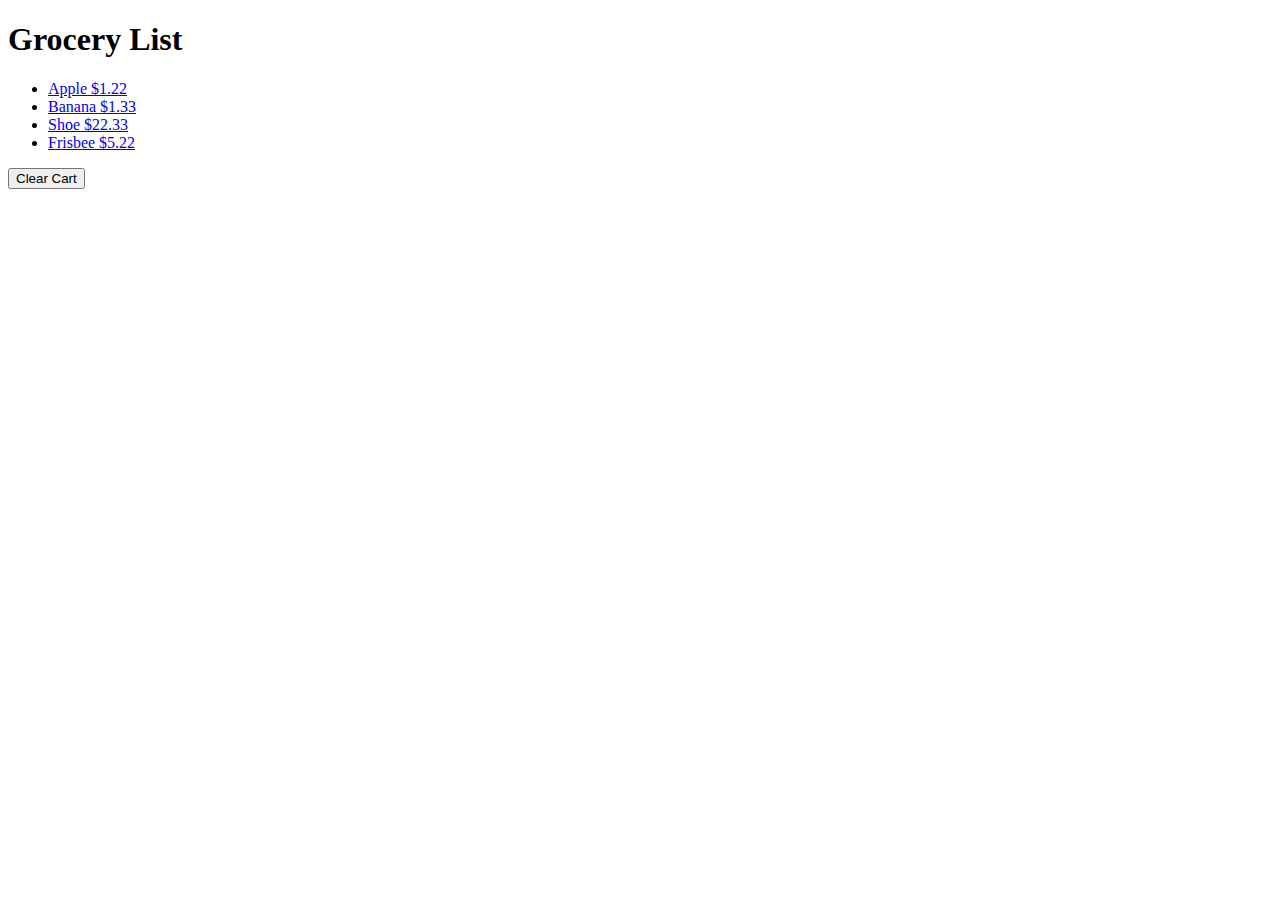
==== groceries.html @ 9d028868 "Updated" ====
<!DOCTYPE html>
<html>
    <head>
	    <title>Groceries List</title>
	    <link rel="stylesheet" type="text/css" href="style.css">
	    <link rel="stylesheet" type="text/css" href="groceries.css">
        <script src="https://code.jquery.com/jquery-2.1.3.min.js"></script>
    </head>
    <body class="groceries">
        <h1>Grocery List</h1>

        <div>
            <ul>
                <li><a class="add-to-cart" href="#" data-name="Apple" data-price="1.22">Apple $1.22</a></li>
                <li><a class="add-to-cart" href="#" data-name="Banana" data-price="1.33">Banana $1.33</a></li>
                <li><a class="add-to-cart" href="#" data-name="Shoe" data-price="22.33">Shoe $22.33</a></li>
                <li><a class="add-to-cart" href="#" data-name="Frisbee" data-price="5.22">Frisbee $5.22</a></li>
            </ul>

            <button id="clear-cart">Clear Cart</button?>
        </div>

        <div>
            <ul id="show-cart">
                
            </ul>
        </div>

        
        <script>

        $(".add-to-cart").click(function(event){
            event.preventDefault(); 
            var name  = $(this).attr("data-name"); 
            var price = Number($(this).attr("data-price"));

            addItemToCart(name, price, 1);
            displayCart(); 
        }); 
        
        function displayCart() {
            var cartArray = listCart();
            var output = "";  
            for (var i in cartArray) {
                output += "<li>" + cartArray[i].name + " " + cartArray[i].count + "</li>"
            }
            $("#show-cart").html(output);
        }

        
        // **********************************************
        // Shopping Cart functions



            var cart = []; 
            var Item = function(name, price, count) {
                this.name = name;
                this.price = price;
                this.count = count;
            }; 

            function addItemToCart(name, price, count) {
                for (var i in cart) {
                    if (cart[i].name === name) {
                        cart[i].count += count;
                        return; 
                    }
                 }
                var item  = new Item(name, price, count);
                cart.push(item);
                saveCart();  
            } 

            
            function removeItemFromCart(name) { // Removes one particular item from a cart
                for (var i in cart) {
                    if (cart[i].name === name) {
                        cart[i].count--; //cart[i].count = cart[i].count = cart[i].count -1 (same thing)
                        if (cart[i].count === 0) {
                            cart.splice(i, 1); //can also call removeItemFromCartAll(); here so that you don't duplicate code
                        }
                        break; 
                    }
                }
                saveCart(); 
            }

        
            function removeItemFromCartAll(name) {  // Removes all item name (a particular item)
                for (var i in cart) {
                    if (cart[i].name === name) {
                        cart.splice(i, 1); 
                        break;
                    }
                }
                saveCart(); 
            } 

            function clearCart() {  // clears cart
                cart = [];
                saveCart();  
            } 

            // clearCart(); 
            // console.log(cart);

            
            function countCart() { // return total count
                var totalCount = 0; 
                for (var i in cart) {
                    totalCount += cart[i].count
                }
                return totalCount; 
            }
            
            console.log(countCart());

            
            function totalCart() {  // return total cost
                var totalCost = 0;
                for (var i in cart) {
                    totalCost += cart[i].price;
                }
                return totalCost;
            } 

            console.log(totalCart());

            
            function listCart() {  // returns array of all Items
                var cartCopy = [];
                for (var i in cart) {
                    var item = cart[i]; 
                    var itemCopy = {};
                    for (var p in item) {
                        itemCopy[p] = item[p];
                    }
                    cartCopy.push(itemCopy); 
                } 
                return cartCopy;
                // Can't do return cart; or return cart.slice(); Rememeber arrays and objects are always a reference. 
            } 


            /*var a = ["A", "B", "C"];
            var b = a.slice(); the slice method without any parameters will create a copy of var a (new array 2 seperate arrays). Same concept applies to objects except you can't use slice that applies to arrays.. 
            b.push("D"); 
            console.log(a);
            console.log(b);*/  //This is why we don't do return cart; in listCart(); 

            function saveCart() {  // saves cart to local storage
                localStorage.setItem("shoppingCart", JSON.stringify(cart)); //converts arrays/obj's into a json string
            } 

            
            function loadCart() {  // loads saved cart in local storage
                cart = JSON.parse(localStorage.getItem("shoppingCart"));
            } 

            loadCart();

            var array = listCart(); 
            console.log(array); 

        </script>
        <script src="https://code.jquery.com/jquery-2.1.3.min.js"></script>
    </body>
</html>
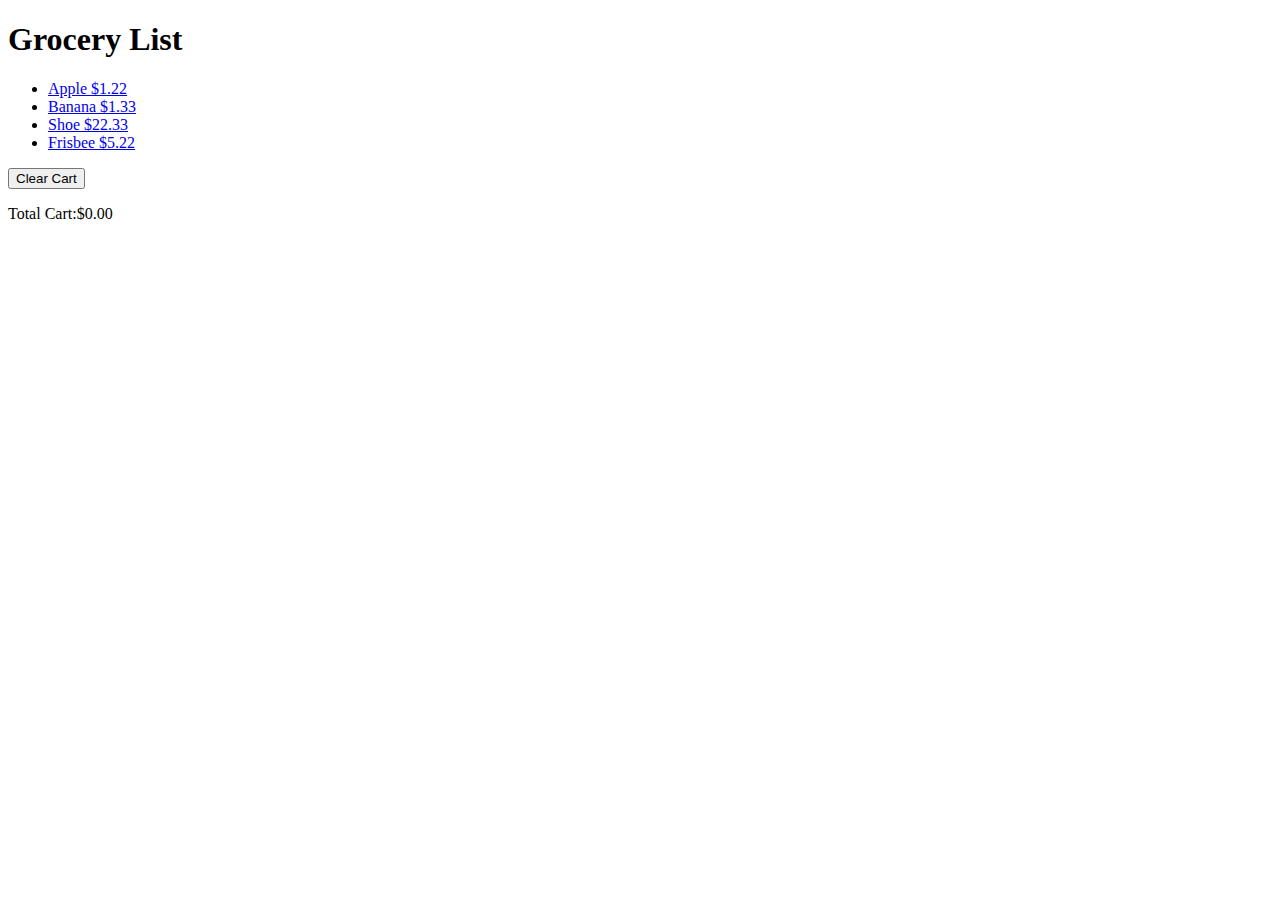
==== commit 62524f87: "Updated" ====
--- a/groceries.html
+++ b/groceries.html
@@ -22,147 +22,181 @@
 
         <div>
             <ul id="show-cart">
-                
+                <li>??????</li>
             </ul>
+            <div>Total Cart:$<span id="total-cart"></span></div>
         </div>
 
         
         <script>
-
+            
         $(".add-to-cart").click(function(event){
             event.preventDefault(); 
             var name  = $(this).attr("data-name"); 
             var price = Number($(this).attr("data-price"));
 
-            addItemToCart(name, price, 1);
+            BM_shoppingCart.addItemToCart(name, price, 1);
             displayCart(); 
         }); 
+
+        $("#clear-cart").click(function(event) {
+            BM_shoppingCart.clearCart();
+            displayCart();  
+        });
         
         function displayCart() {
-            var cartArray = listCart();
+            var cartArray = BM_shoppingCart.listCart();
             var output = "";  
             for (var i in cartArray) {
-                output += "<li>" + cartArray[i].name + " " + cartArray[i].count + "</li>"
+                output += "<li>" + cartArray[i].name + " " + cartArray[i].count + " x " + cartArray[i].price + " = " + cartArray[i].total + " <button class='plus-item' data-name='" + cartArray[i].name + "'>+</button> " + "<button class='subtract-item' data-name='" + cartArray[i].name + "'>-</button> " + " <button class='delete-item' data-name='" + cartArray[i].name + "'>X</button> " + "</li>"
             }
             $("#show-cart").html(output);
+            $("#total-cart").html(BM_shoppingCart.totalCart());
+
         }
+        
+        $("#show-cart").on("click", ".delete-item", function(event) {
+            var name = $(this).attr("data-name");
+            BM_shoppingCart.removeItemFromCartAll(name);
+            displayCart(); 
+        }); 
+
+        $("#show-cart").on("click", ".subtract-item", function(event){
+            var name = $(this).attr("data-name"); 
+            BM_shoppingCart.removeItemFromCart(name);
+            displayCart();  
+        });
+
+        $("#show-cart").on("click", ".plus-item", function(event) {
+            var name = $(this).attr("data-name"); 
+            BM_shoppingCart.addItemToCart(name, 0, 1);
+            displayCart();  
+        });
+
+
 
         
         // **********************************************
         // Shopping Cart functions
 
-
-
-            var cart = []; 
-            var Item = function(name, price, count) {
-                this.name = name;
-                this.price = price;
-                this.count = count;
-            }; 
-
-            function addItemToCart(name, price, count) {
-                for (var i in cart) {
-                    if (cart[i].name === name) {
-                        cart[i].count += count;
-                        return; 
+        var BM_shoppingCart = {};
+        
+        BM_shoppingCart.cart = []; 
+        
+       
+        BM_shoppingCart.Item = function(name, price, count) {
+            this.name = name;
+            this.price = price;
+            this.count = count;
+        };
+        
+        
+        BM_shoppingCart.addItemToCart = function(name, price, count) {
+            for (var i in this.cart) {
+                if (this.cart[i].name === name) {
+                    this.cart[i].count += count;
+                    this.saveCart(); // Fixed mistake 
+                    return; 
+                }
+            }
+            var item  = new this.Item(name, price, count);
+            this.cart.push(item);
+            this.saveCart();  
+        };
+
+
+        BM_shoppingCart.removeItemFromCart = function(name) { // Removes one particular item from a cart
+            for (var i in this.cart) {
+                if (this.cart[i].name === name) {
+                    this.cart[i].count--; //cart[i].count = cart[i].count = cart[i].count -1 (same thing)
+                    if (this.cart[i].count === 0) {
+                        this.cart.splice(i, 1); //can also call removeItemFromCartAll(); here so that you don't duplicate code
                     }
-                 }
-                var item  = new Item(name, price, count);
-                cart.push(item);
-                saveCart();  
+                    break; 
+                }
+            }
+            this.saveCart(); 
+        };
+
+
+        BM_shoppingCart.removeItemFromCartAll = function(name) {  // Removes all item name (a particular item)
+            for (var i in this.cart) {
+                if (this.cart[i].name === name) {
+                    this.cart.splice(i, 1); 
+                    break;
+                }
+            }
+            this.saveCart(); 
+        }; 
+        
+
+        BM_shoppingCart.clearCart = function() {  // clears cart
+            this.cart = [];
+            this.saveCart();  
+        }; 
+
+        // clearCart(); 
+        // console.log(cart);       
+
+        
+        BM_shoppingCart.countCart = function() { // return total count
+            var totalCount = 0; 
+            for (var i in this.cart) {
+                totalCount += this.cart[i].count
+            }
+            return totalCount; 
+        }
+        
+        // console.log(countCart());  
+
+            
+        
+        BM_shoppingCart.totalCart = function() {  // return total cost
+            var totalCost = 0;
+            for (var i in this.cart) {
+                totalCost += this.cart[i].price * this.cart[i].count;
+            }
+            return totalCost.toFixed(2);
+        }; 
+
+        // console.log(totalCart());  
+        
+
+        BM_shoppingCart.listCart = function() {  // returns array of all Items
+            var cartCopy = [];
+            for (var i in this.cart) {
+                var item = this.cart[i]; 
+                var itemCopy = {};
+                for (var p in item) {
+                    itemCopy[p] = item[p];
+                }
+                itemCopy.total = (item.price * item.count).toFixed(2); 
+                cartCopy.push(itemCopy); 
             } 
-
-            
-            function removeItemFromCart(name) { // Removes one particular item from a cart
-                for (var i in cart) {
-                    if (cart[i].name === name) {
-                        cart[i].count--; //cart[i].count = cart[i].count = cart[i].count -1 (same thing)
-                        if (cart[i].count === 0) {
-                            cart.splice(i, 1); //can also call removeItemFromCartAll(); here so that you don't duplicate code
-                        }
-                        break; 
-                    }
-                }
-                saveCart(); 
-            }
-
-        
-            function removeItemFromCartAll(name) {  // Removes all item name (a particular item)
-                for (var i in cart) {
-                    if (cart[i].name === name) {
-                        cart.splice(i, 1); 
-                        break;
-                    }
-                }
-                saveCart(); 
-            } 
-
-            function clearCart() {  // clears cart
-                cart = [];
-                saveCart();  
-            } 
-
-            // clearCart(); 
-            // console.log(cart);
-
-            
-            function countCart() { // return total count
-                var totalCount = 0; 
-                for (var i in cart) {
-                    totalCount += cart[i].count
-                }
-                return totalCount; 
-            }
-            
-            console.log(countCart());
-
-            
-            function totalCart() {  // return total cost
-                var totalCost = 0;
-                for (var i in cart) {
-                    totalCost += cart[i].price;
-                }
-                return totalCost;
-            } 
-
-            console.log(totalCart());
-
-            
-            function listCart() {  // returns array of all Items
-                var cartCopy = [];
-                for (var i in cart) {
-                    var item = cart[i]; 
-                    var itemCopy = {};
-                    for (var p in item) {
-                        itemCopy[p] = item[p];
-                    }
-                    cartCopy.push(itemCopy); 
-                } 
-                return cartCopy;
-                // Can't do return cart; or return cart.slice(); Rememeber arrays and objects are always a reference. 
-            } 
-
-
-            /*var a = ["A", "B", "C"];
-            var b = a.slice(); the slice method without any parameters will create a copy of var a (new array 2 seperate arrays). Same concept applies to objects except you can't use slice that applies to arrays.. 
-            b.push("D"); 
-            console.log(a);
-            console.log(b);*/  //This is why we don't do return cart; in listCart(); 
-
-            function saveCart() {  // saves cart to local storage
-                localStorage.setItem("shoppingCart", JSON.stringify(cart)); //converts arrays/obj's into a json string
-            } 
-
-            
-            function loadCart() {  // loads saved cart in local storage
-                cart = JSON.parse(localStorage.getItem("shoppingCart"));
-            } 
-
-            loadCart();
-
-            var array = listCart(); 
-            console.log(array); 
-
+            return cartCopy;
+            // Can't do return cart; or return cart.slice(); Rememeber arrays and objects are always a reference. 
+        };
+            
+            
+        
+        BM_shoppingCart.saveCart = function() {  // saves cart to local storage
+            localStorage.setItem("shoppingCart", JSON.stringify(this.cart)); //converts arrays/obj's into a json string
+        };
+            
+
+        
+        BM_shoppingCart.loadCart = function() {  // loads saved cart in local storage
+            this.cart = JSON.parse(localStorage.getItem("shoppingCart"));
+        }; 
+
+        BM_shoppingCart.loadCart(); 
+        displayCart();
+
+        console.log("Shopping Cart: Cart");
+        console.log(BM_shoppingCart.cart);
+        // console.log("Global Cart:");
+        // console.log(cart);   
+            
         </script>
         <script src="https://code.jquery.com/jquery-2.1.3.min.js"></script>
     </body>
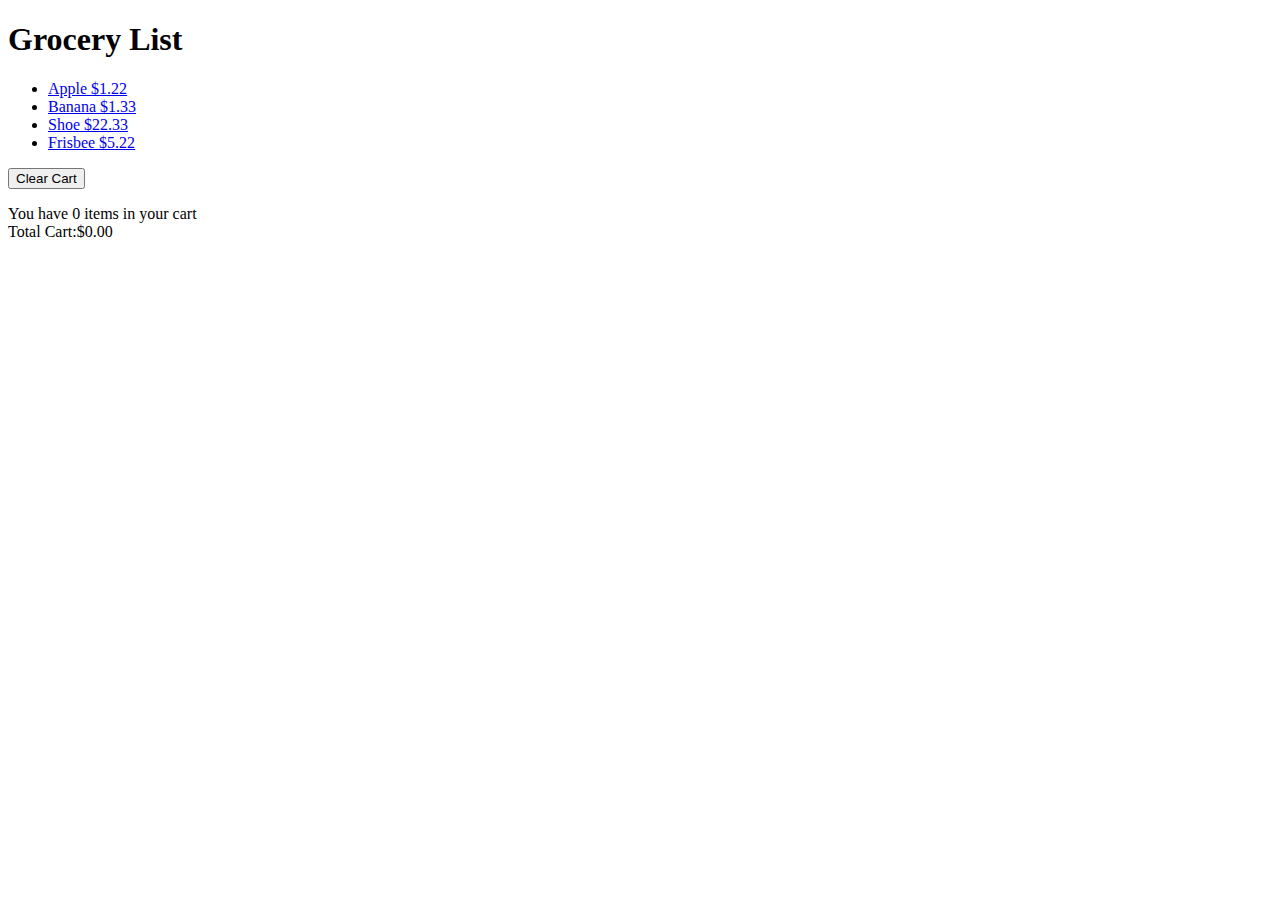
==== commit f4008e8b: "Updated" ====
--- a/groceries.html
+++ b/groceries.html
@@ -24,6 +24,7 @@
             <ul id="show-cart">
                 <li>??????</li>
             </ul>
+            <div>You have <span id="count-cart">X</span> items in your cart</div>
             <div>Total Cart:$<span id="total-cart"></span></div>
         </div>
 
@@ -51,8 +52,9 @@
                 output += "<li>" + cartArray[i].name + " " + cartArray[i].count + " x " + cartArray[i].price + " = " + cartArray[i].total + " <button class='plus-item' data-name='" + cartArray[i].name + "'>+</button> " + "<button class='subtract-item' data-name='" + cartArray[i].name + "'>-</button> " + " <button class='delete-item' data-name='" + cartArray[i].name + "'>X</button> " + "</li>"
             }
             $("#show-cart").html(output);
+            $("#count-cart").html(BM_shoppingCart.countCart()); 
             $("#total-cart").html(BM_shoppingCart.totalCart());
-
+            
         }
         
         $("#show-cart").on("click", ".delete-item", function(event) {
